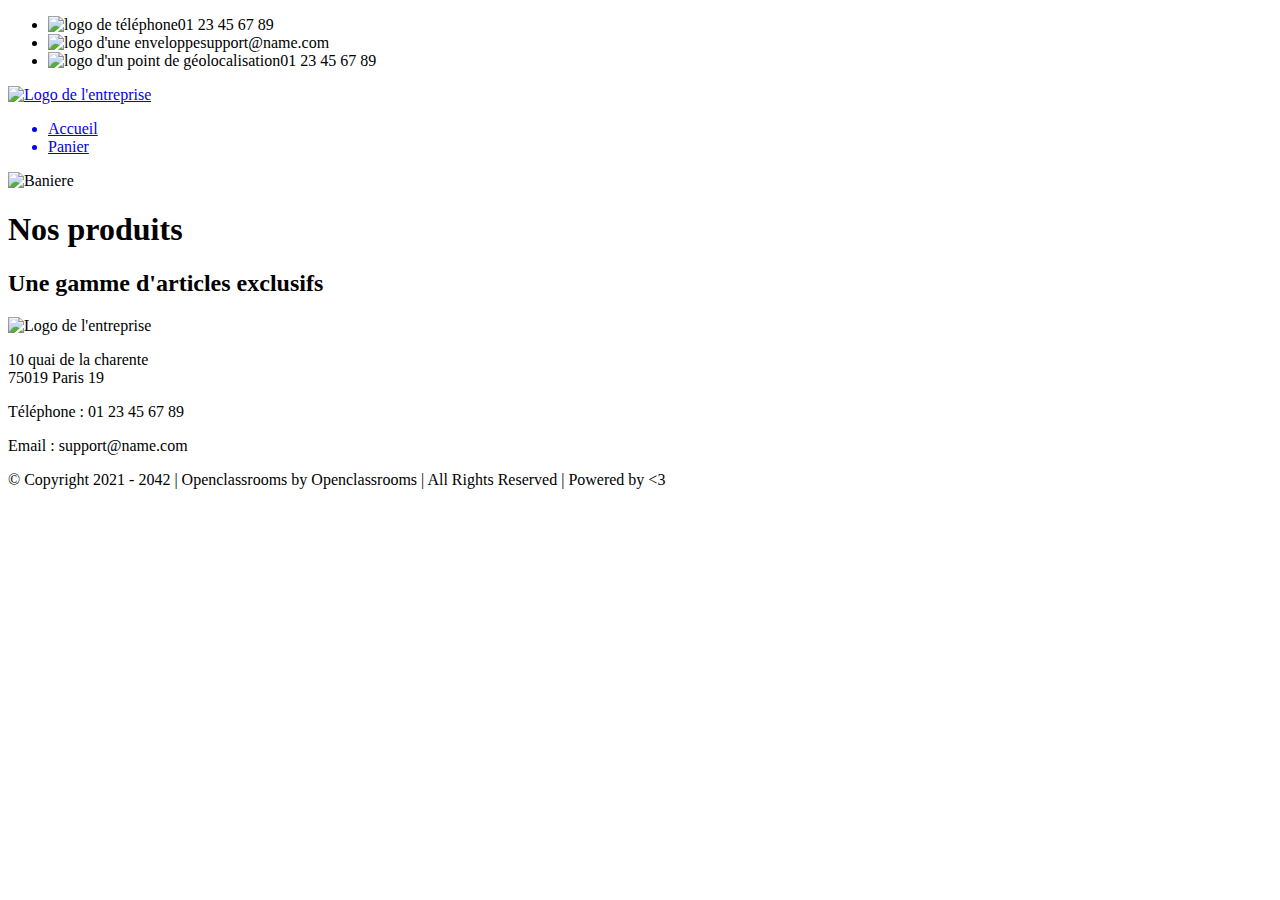
==== front/index.html @ c8f86da1 "update button" ====
<!DOCTYPE html>
<html lang="fr">
  <head>
    <title>Kanap</title>

    <meta charset="utf-8">
    <meta name="description" content="Plateforme incroyable de e-commerce">

    <link rel="preconnect" href="https://fonts.googleapis.com">
    <link rel="preconnect" href="https://fonts.gstatic.com" crossorigin>
    <link href="https://fonts.googleapis.com/css2?family=Montserrat:wght@100;200;300;400;500;600;700;800;900&display=swap" rel="stylesheet">
    <link href="../css/style.css" rel="stylesheet" />


    <meta name="viewport" content="width=device-width, initial-scale=1">
  </head>

  <body>
    <header>
      <div class="limitedWidthBlockContainer informations">
        <div class="limitedWidthBlock">
          <ul>
            <li><img src="../images/icons/phone.svg" alt="logo de téléphone" class="informations__phone">01 23 45 67 89</li>
            <li><img src="../images/icons/mail.svg" alt="logo d'une enveloppe" class="informations__mail">support@name.com</li>
            <li><img src="../images/icons/adress.svg" alt="logo d'un point de géolocalisation" class="informations__address">01 23 45 67 89</li>
          </ul>
        </div>
      </div>
      <div class="limitedWidthBlockContainer menu">
        <div class="limitedWidthBlock">
          <a href="./index.html">
            <img class="logo" src="../images/logo.png" alt="Logo de l'entreprise">
          </a>
          <nav>
            <ul>
              <a href="./index.html"><li>Accueil</li></a>
              <a href="./cart.html"><li>Panier</li></a>
            </ul>
          </nav>
        </div>
      </div>
      <img class="banniere" src="../images/banniere.png" alt="Baniere">
    </header>

    <main class="limitedWidthBlockContainer">
      <div class="limitedWidthBlock">
        <div class="titles">
          <h1>Nos produits</h1>
          <h2>Une gamme d'articles exclusifs</h2>
        </div>
        <section class="items" id="items"> 
<!--           <a href="./product.html?id=42">
            <article>
              <img src=".../product01.jpg" alt="Lorem ipsum dolor sit amet, Kanap name1">
              <h3 class="productName">Kanap name1</h3>
              <p class="productDescription">Dis enim malesuada risus sapien gravida nulla nisl arcu. Dis enim malesuada risus sapien gravida nulla nisl arcu.</p>
            </article>
          </a> -->
        </section>
      </div>
    </main>
    
    <footer>
      <div class="limitedWidthBlockContainer footerMain">
        <div class="limitedWidthBlock">
          <div>
            <img class="logo" src="../images/logo.png" alt="Logo de l'entreprise">
          </div>
          <div>
            <p>10 quai de la charente <br>75019 Paris 19</p>
          </div>
          <div>
            <p>Téléphone : 01 23 45 67 89</p>
          </div>
          <div>
            <p>Email : support@name.com</p>
          </div>
        </div>
      </div>
      <div class="limitedWidthBlockContainer footerSecondary">
        <div class="limitedWidthBlock">
          <p>© Copyright 2021 - 2042 | Openclassrooms by Openclassrooms | All Rights Reserved | Powered by <3</p>
        </div>
      </div>
    </footer>
    <script src="../js/config.js"></script>
  <script src="../js/index.js"></script>
  </body>
</html>
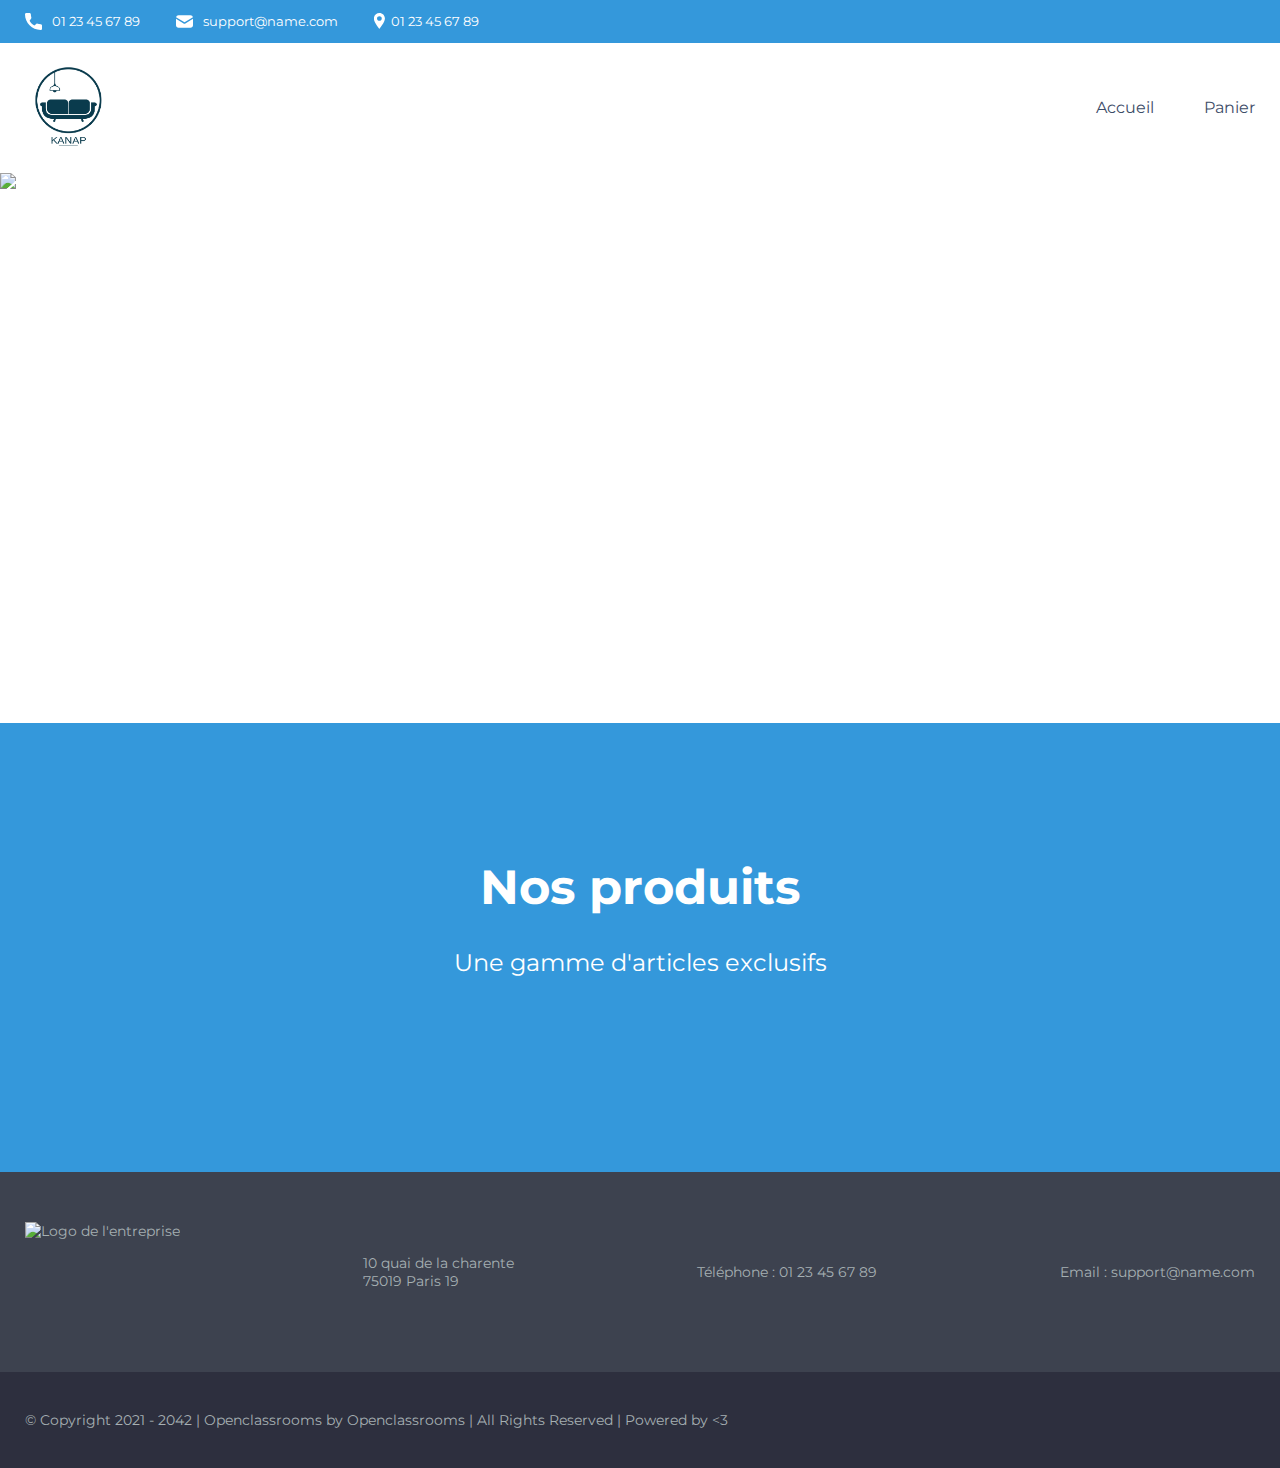
==== commit f94bd172: "modif index.js pour utilser methode append child et create element" ====
--- a/front/index.html
+++ b/front/index.html
@@ -9,7 +9,7 @@
     <link rel="preconnect" href="https://fonts.googleapis.com">
     <link rel="preconnect" href="https://fonts.gstatic.com" crossorigin>
     <link href="https://fonts.googleapis.com/css2?family=Montserrat:wght@100;200;300;400;500;600;700;800;900&display=swap" rel="stylesheet">
-    <link href="../css/style.css" rel="stylesheet" />
+    <link href="./css/style.css" rel="stylesheet" />
 
 
     <meta name="viewport" content="width=device-width, initial-scale=1">
@@ -20,16 +20,16 @@
       <div class="limitedWidthBlockContainer informations">
         <div class="limitedWidthBlock">
           <ul>
-            <li><img src="../images/icons/phone.svg" alt="logo de téléphone" class="informations__phone">01 23 45 67 89</li>
-            <li><img src="../images/icons/mail.svg" alt="logo d'une enveloppe" class="informations__mail">support@name.com</li>
-            <li><img src="../images/icons/adress.svg" alt="logo d'un point de géolocalisation" class="informations__address">01 23 45 67 89</li>
+            <li><img src="./images/icons/phone.svg" alt="logo de téléphone" class="informations__phone">01 23 45 67 89</li>
+            <li><img src="./images/icons/mail.svg" alt="logo d'une enveloppe" class="informations__mail">support@name.com</li>
+            <li><img src="./images/icons/adress.svg" alt="logo d'un point de géolocalisation" class="informations__address">01 23 45 67 89</li>
           </ul>
         </div>
       </div>
       <div class="limitedWidthBlockContainer menu">
         <div class="limitedWidthBlock">
           <a href="./index.html">
-            <img class="logo" src="../images/logo.png" alt="Logo de l'entreprise">
+            <img class="logo" src="./images/logo.png" alt="Logo de l'entreprise">
           </a>
           <nav>
             <ul>
@@ -39,7 +39,7 @@
           </nav>
         </div>
       </div>
-      <img class="banniere" src="../images/banniere.png" alt="Baniere">
+      <img class="banniere" src="./images/banniere.png" alt="Baniere">
     </header>
 
     <main class="limitedWidthBlockContainer">
@@ -83,7 +83,7 @@
         </div>
       </div>
     </footer>
-    <script src="../js/config.js"></script>
-  <script src="../js/index.js"></script>
+    <script src="./js/config.js"></script>
+  <script src="./js/index.js"></script>
   </body>
 </html>--- a/front/css/style.css
+++ b/front/css/style.css
@@ -0,0 +1,268 @@
+/*********/
+/*GENERAL*/
+/*********/
+
+body {
+	font-family: 'Montserrat', sans-serif;
+	margin: 0;
+	color: white;
+	min-width: 300px;
+}
+h1 {
+	font-size: 48px;
+	font-weight: 700;
+	margin-top: 135px;
+	text-align: center;
+}
+h2 {
+	font-weight: 400;
+	margin-bottom: 60px;
+	text-align: center;
+}
+.logo {
+	height: 100px;
+}
+
+/*maxwidth + centering*/
+.limitedWidthBlockContainer {
+	display: flex;
+	justify-content: center;
+}
+.limitedWidthBlock {
+	width: 100%;
+	max-width: 1400px;
+	padding: 0 25px;
+}
+
+/*Colors*/
+:root {
+	--main-color: #3498db;
+	--secondary-color: #2c3e50;
+	--text-color: #3d4c68;
+	--footer-text-color: #a6b0b3; 
+	--footer-main-color: #3d424f; 
+	--footer-secondary-color: #2d2f3e;
+	/*background-color: var(--main-color);*/
+}
+
+
+
+
+/********/
+/*Header*/
+/********/
+
+/*informations*/
+.informations {
+	font-size: 13px;
+	background-color: var(--main-color);
+}
+.informations img {
+	height: 17px;
+}
+.informations ul {
+	display: flex;
+	padding-left: 0;
+}
+.informations ul li {
+	display: flex;
+	list-style: none;
+	margin-right: 36px;
+}
+.informations__phone,
+.informations__mail {
+	margin-right: 10px;
+}
+
+/*menu*/
+.menu {
+	background-color: white;
+}
+.menu .limitedWidthBlock {
+	display: flex;
+	justify-content: space-between;
+}
+.menu a {
+	display: flex;
+	align-items: center;
+	text-decoration: none;
+}
+.menu nav {
+	display: flex;
+}
+.menu nav ul {
+	display: flex;
+	margin: 0;
+	line-height: 130px;
+}
+.menu nav ul li {
+	list-style: none;
+	margin-left: 50px;
+	color: var(--text-color);
+}
+.menu nav ul li:hover {
+	font-weight: 600;
+	color: #3498db !important;
+}
+
+/*banniere*/
+.banniere {
+	width: 100%;
+	height: 550px;
+	object-fit: cover;
+	display: flex;
+}
+
+
+
+
+/******/
+/*Main*/
+/******/
+
+main {
+	background-color: var(--main-color);
+}
+
+/*items*/
+.items {
+	margin-bottom: 135px;
+	display: flex;
+	justify-content: space-around;
+	flex-wrap: wrap;
+}
+.items a {
+	width: 21%;
+	text-decoration: none;
+	color: unset;
+}
+.items a:hover article {
+	box-shadow: rgba(42, 18, 206, 0.9) 0 0 22px 6px;
+}
+.items article {
+	background-color: var(--secondary-color);
+	display: flex;
+	flex-direction: column;
+	align-items: center;
+	margin-bottom: 40px;
+	padding-top: 25px;
+	width: 100%;
+	border-radius: 10px;
+}
+.items article img {
+	width: 160px;
+	height: 160px;
+	object-fit: cover;
+	border-radius: 10px;
+}
+.items article h3 {
+	font-size: 22px;
+	font-weight: 700;
+	text-align: center;
+	text-transform: uppercase;
+}
+.items article p {
+	text-align: center;
+	padding-left: 23px;
+	padding-right: 23px;
+	box-sizing: border-box;
+	overflow: hidden;
+	text-overflow: ellipsis;
+
+	display: -webkit-box;
+	-webkit-line-clamp: 3;
+	-webkit-box-orient: vertical;
+	white-space: normal;
+}
+
+
+
+
+/********/
+/*Footer*/
+/********/
+
+footer {
+	color: var(--footer-text-color);
+	display: flex;
+	flex-direction: column;
+	font-size: 14px;
+}
+footer .footerMain,
+footer .footerSecondary {
+	width: 100%;
+}
+
+/*footerMain*/
+.footerMain {
+	background-color: var(--footer-main-color);
+	padding: 50px 0;
+}
+.footerMain .limitedWidthBlock {
+	display: flex;
+	justify-content: space-between;
+}
+.footerMain .limitedWidthBlock div {
+	display: flex;
+	align-items: center;
+}
+
+/*footerSecondary*/
+.footerSecondary {
+	background-color: var(--footer-secondary-color);
+	padding: 25px 0;
+}
+
+
+
+
+/***************/
+/*Media queries*/
+/***************/
+
+@media (max-width: 991.98px) {
+	.informations ul {
+		display: flex;
+		justify-content: space-around;
+	}
+	.items a {
+		width: 42%;
+	}
+	.footerMain .limitedWidthBlock {
+		display: flex;
+		flex-direction: column;
+		align-items: center;
+	}
+	.footerSecondary .limitedWidthBlock p {
+		text-align: center;
+	}
+}
+
+@media (max-width: 575.98px) { 
+	.informations ul {
+		flex-direction: column;
+		align-items: center;
+	}
+	.informations ul li{
+		margin-bottom: 14px;
+		margin-right: 0;
+	}
+	.menu .limitedWidthBlock {
+		display: flex;
+		flex-direction: column;
+		align-items: center;
+	}
+	.logo {
+		margin-top: 20px;
+	}
+	.menu nav ul {
+		padding: 0;
+		line-height: 80px;
+	}
+	.menu nav ul a:first-child li {
+		margin-left: 0;
+	}
+	.items a {
+		width: 75%;
+	}
+}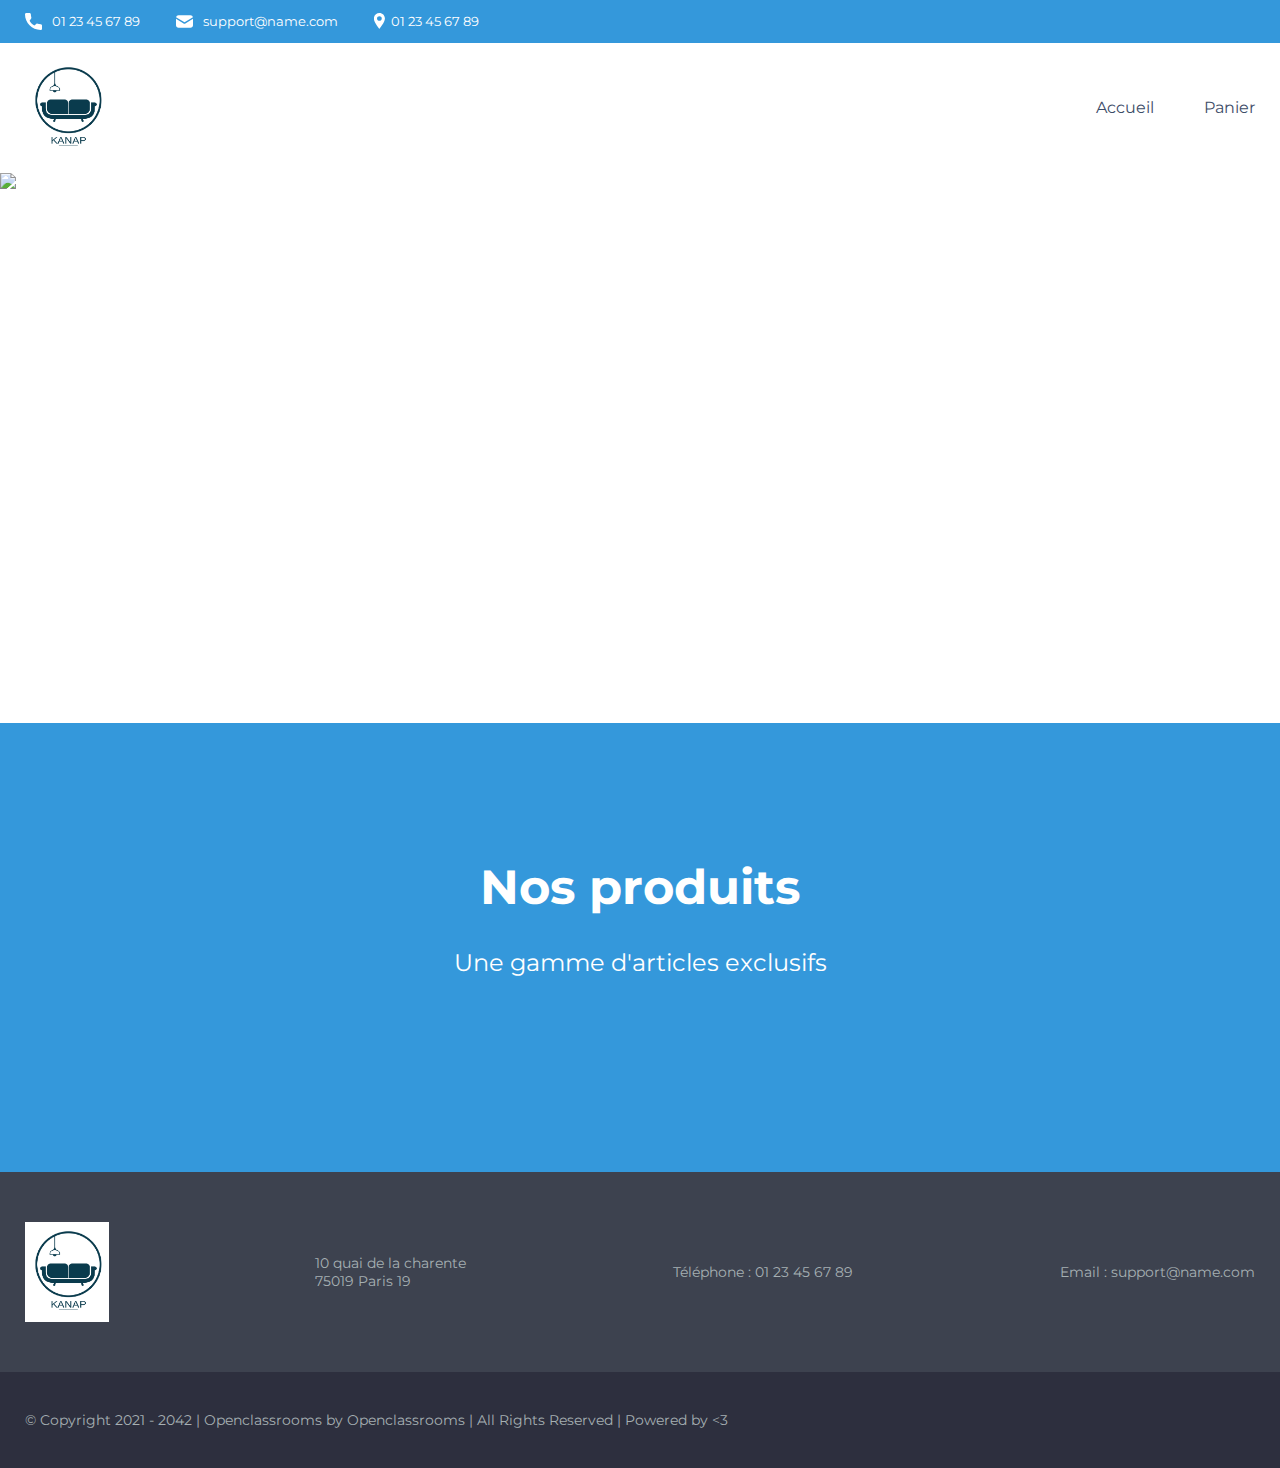
==== commit 9b6d8be1: "comment" ====
--- a/front/index.html
+++ b/front/index.html
@@ -64,7 +64,7 @@
       <div class="limitedWidthBlockContainer footerMain">
         <div class="limitedWidthBlock">
           <div>
-            <img class="logo" src="../images/logo.png" alt="Logo de l'entreprise">
+            <img class="logo" src="./images/logo.png" alt="Logo de l'entreprise">
           </div>
           <div>
             <p>10 quai de la charente <br>75019 Paris 19</p>
